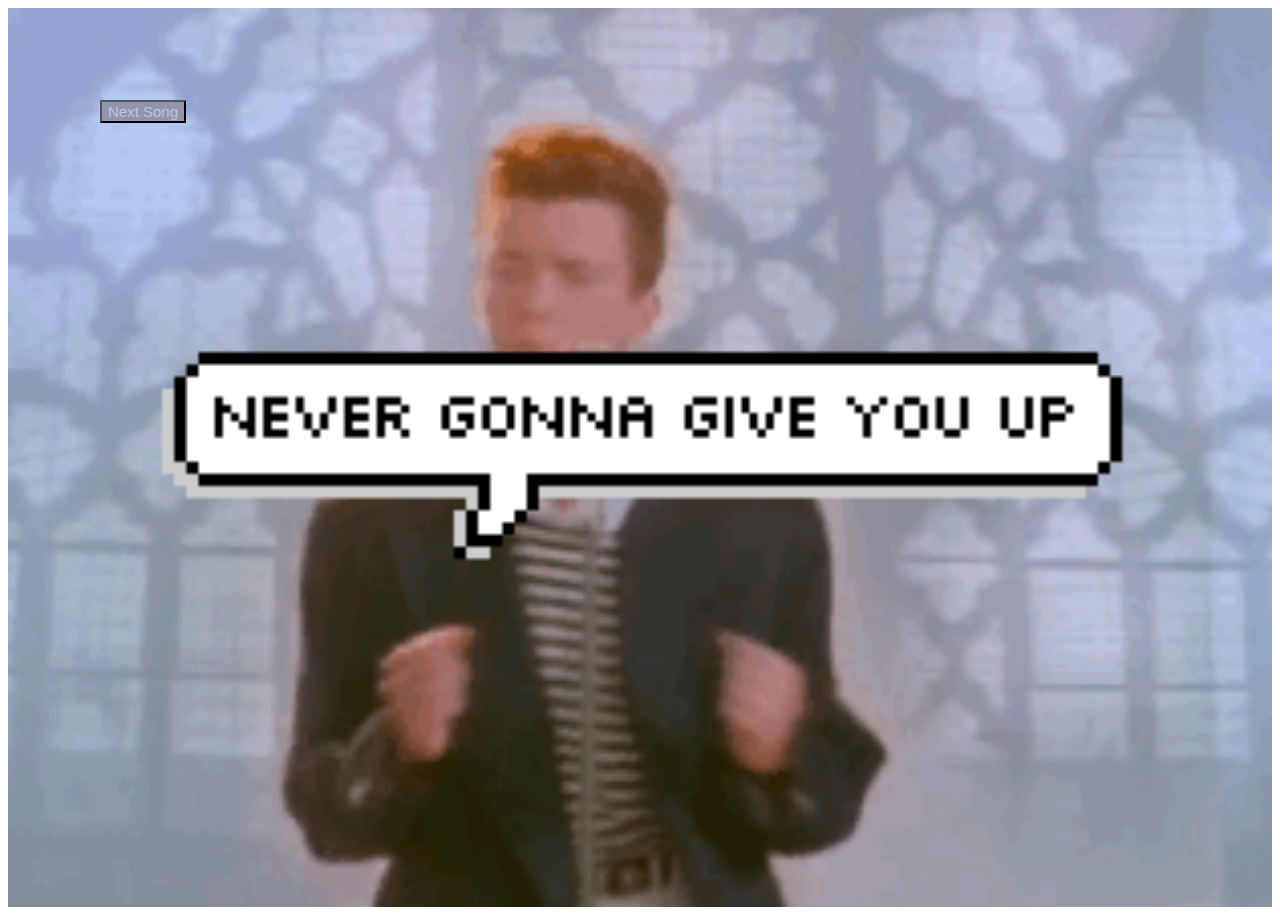
==== index.htm @ 2ff2742f "Mv index.html to index.htm" ====
<!DOCTYPE html>
<html>

<head>
	<link rel="stylesheet" type="text/css" href="https://raw.githubusercontent.com/necolas/normalize.css/master/normalize.css">
	<link rel="stylesheet" type="text/css" href="styles/style.css">
	<title></title>
</head>
<body>

<img id="background" src="images/nggyu.gif"/>

<button>Next Song</button>


<audio id="playIt" src="song/Never Gonna Give You Up (8 Bit Remix Cover Version) [Tribute to Rick Astley] - 8 Bit Universe.mp3" type="audio/mp3" preload="auto"> 

	<script src="https://ajax.googleapis.com/ajax/libs/jquery/2.2.0/jquery.min.js"></script>

<footer>
stage
working area
add
non fast-forward
mv
rm
stash
log
</footer>	

<script src="js/script.js" type="text/javascript"></script>
</body>

</html>
---- styles/style.css ----
button{
    position:absolute;
    top:100px;
    left:100px;
    font-family:arial;
    font-size:15px;
    background:#9293AD;
    color:#BBC3E3;
}

#background{
	width:100%;
}
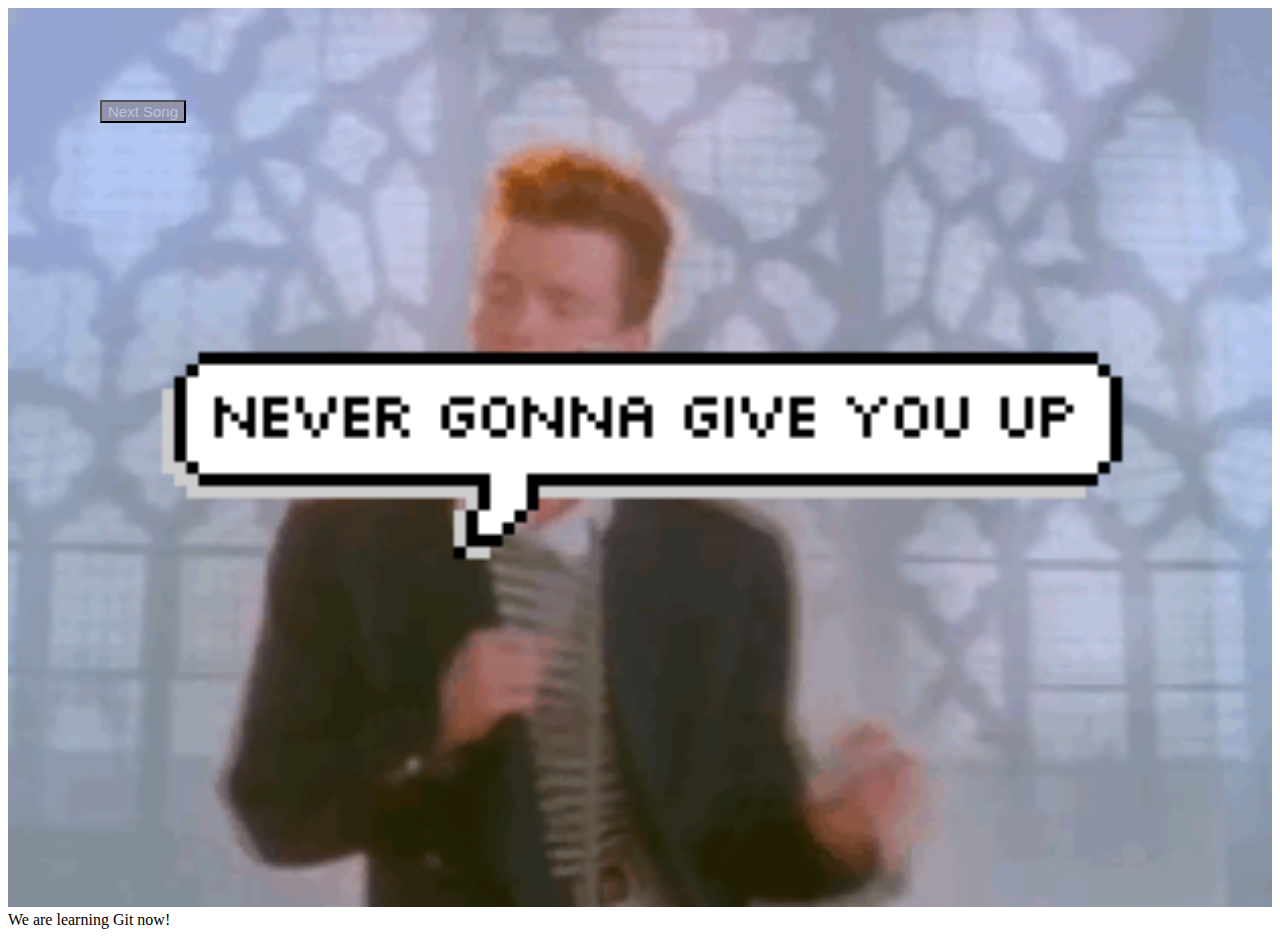
==== commit 5de036ba: "Improve index head" ====
--- a/index.htm
+++ b/index.htm
@@ -9,7 +9,7 @@
 <body>
 
 <img id="background" src="images/nggyu.gif"/>
-
+We are learning Git now!
 <button>Next Song</button>
 
 
